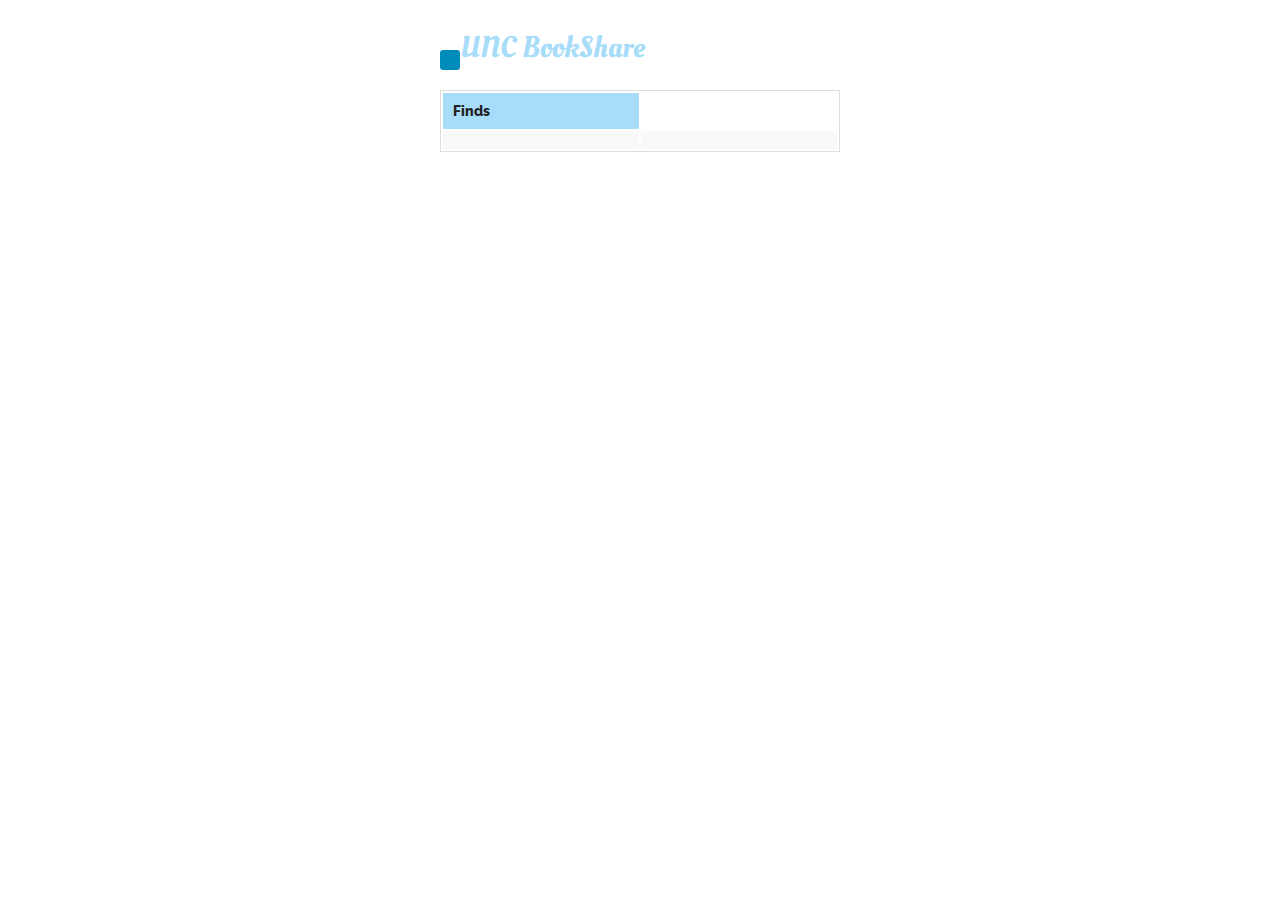
==== foundation/books.html @ 0d1a852f "test" ====
<!doctype html>
<html class="no-js" lang="en">
  <head>
    <meta charset="utf-8" />
    <meta name="viewport" content="width=device-width, initial-scale=1.0, maximum-scale=1"" />
    <title>Book Share</title>
    <link rel="stylesheet" href="css/foundation.css" />
    <link rel= "stylesheet" href="css/mycss.css"/>
    <script src="js/vendor/modernizr.js"></script>
    
    <link href='http://fonts.googleapis.com/css?family=Oleo+Script' rel='stylesheet' type='text/css'>
    <link href='http://fonts.googleapis.com/css?family=Raleway' rel='stylesheet' type='text/css'>
    <link rel= "stylesheet" href= "css/foundation_icons_general/stylesheets/general_foundicons.css"/>


       
  </head>
  <body class="books">
  <a href="index.html" class="small radius button" id="back"><i class="fi-arrow-left"></i></a><br/>

<h1 id="font">UNC BookShare</h1>
    
<table>

    <th>Finds</th> 
    <tr>
    <td id = "books"></td>
    <td onclick="emailStuff();"></td>
    </tr>
    


</table>
  
  
  
  
  
  
  
  
  
  
  
  <script src="js/vendor/jquery.js"></script>
    <script src="js/foundation.min.js"></script>
    <script src="js/app.js"></script>
    <script src="https://www.parsecdn.com/js/parse-1.3.1.min.js"></script>
    <script>
      $(document).foundation();
      
  
    </script>
  </body>
</html>
---- foundation/css/mycss.css ----
@font-face{
    font-family: 'Oleo Script', cursive;
    font-family: 'Raleway', sans-serif;
}



body.index{
    max-width: 400px;
    margin: 0 auto;
    background-color: #a7ddf9;
}

body.books{
    max-width: 400px;
    margin: 0 auto;
    background-color: white;
}

#ipod{
    width: 100%;
    height: 20px;
    background-color: white;
    position: relative;
}

h1#index{
    font-family: 'Oleo Script';
    color: white;
    margin-left: 10px;
    font-size: 30px;
    margin-top: 20px;

}

h1#font{
    font-family: 'Oleo Script';
    color: #a7ddf9;
    margin-left: 10px;
    font-size: 30px;
}

label{
    font-family: "Raleway";
}

th{
    background-color: #a7ddf9;
    font-weight: 800;
    
}

table{
    font-family: "Raleway";
}

.fi-plus{
    font-size: 40px;
    color: white;
    font-weight: 500l
}

a#add{
    margin-top: 50px;
    margin-right: 10px;
    float: right;
    
}
.button.small#add{
    padding: 8px;
}

.button.small#back{
    padding: 10px;
}

a#back{
    float: left;
    margin-top: 50px;
    
    
img{
    height: 200%;
    max-width: 200%;
}
---- foundation/css/foundation_icons_general/stylesheets/general_foundicons.css ----
/* font-face */
@font-face {
  font-family: "GeneralFoundicons";
  src: url("../fonts/general_foundicons.eot");
  src: url("../fonts/general_foundicons.eot?#iefix") format("embedded-opentype"), url("../fonts/general_foundicons.woff") format("woff"), url("../fonts/general_foundicons.ttf") format("truetype"), url("../fonts/general_foundicons.svg#GeneralFoundicons") format("svg");
  font-weight: normal;
  font-style: normal;
}

/* global foundicon styles */
[class*="foundicon-"] {
  display: inline;
  width: auto;
  height: auto;
  line-height: inherit;
  vertical-align: baseline;
  background-image: none;
  background-position: 0 0;
  background-repeat: repeat;
}

[class*="foundicon-"]:before {
  font-family: "GeneralFoundicons";
  font-weight: normal;
  font-style: normal;
  text-decoration: inherit;
}

/* icons */
.foundicon-settings:before {
  content: "\f000";
}

.foundicon-heart:before {
  content: "\f001";
}

.foundicon-star:before {
  content: "\f002";
}

.foundicon-plus:before {
  content: "\f003";
}

.foundicon-minus:before {
  content: "\f004";
}

.foundicon-checkmark:before {
  content: "\f005";
}

.foundicon-remove:before {
  content: "\f006";
}

.foundicon-mail:before {
  content: "\f007";
}

.foundicon-calendar:before {
  content: "\f008";
}

.foundicon-page:before {
  content: "\f009";
}

.foundicon-tools:before {
  content: "\f00a";
}

.foundicon-globe:before {
  content: "\f00b";
}

.foundicon-home:before {
  content: "\f00c";
}

.foundicon-quote:before {
  content: "\f00d";
}

.foundicon-people:before {
  content: "\f00e";
}

.foundicon-monitor:before {
  content: "\f00f";
}

.foundicon-laptop:before {
  content: "\f010";
}

.foundicon-phone:before {
  content: "\f011";
}

.foundicon-cloud:before {
  content: "\f012";
}

.foundicon-error:before {
  content: "\f013";
}

.foundicon-right-arrow:before {
  content: "\f014";
}

.foundicon-left-arrow:before {
  content: "\f015";
}

.foundicon-up-arrow:before {
  content: "\f016";
}

.foundicon-down-arrow:before {
  content: "\f017";
}

.foundicon-trash:before {
  content: "\f018";
}

.foundicon-add-doc:before {
  content: "\f019";
}

.foundicon-edit:before {
  content: "\f01a";
}

.foundicon-lock:before {
  content: "\f01b";
}

.foundicon-unlock:before {
  content: "\f01c";
}

.foundicon-refresh:before {
  content: "\f01d";
}

.foundicon-paper-clip:before {
  content: "\f01e";
}

.foundicon-video:before {
  content: "\f01f";
}

.foundicon-photo:before {
  content: "\f020";
}

.foundicon-graph:before {
  content: "\f021";
}

.foundicon-idea:before {
  content: "\f022";
}

.foundicon-mic:before {
  content: "\f023";
}

.foundicon-cart:before {
  content: "\f024";
}

.foundicon-address-book:before {
  content: "\f025";
}

.foundicon-compass:before {
  content: "\f026";
}

.foundicon-flag:before {
  content: "\f027";
}

.foundicon-location:before {
  content: "\f028";
}

.foundicon-clock:before {
  content: "\f029";
}

.foundicon-folder:before {
  content: "\f02a";
}

.foundicon-inbox:before {
  content: "\f02b";
}

.foundicon-website:before {
  content: "\f02c";
}

.foundicon-smiley:before {
  content: "\f02d";
}

.foundicon-search:before {
  content: "\f02e";
}
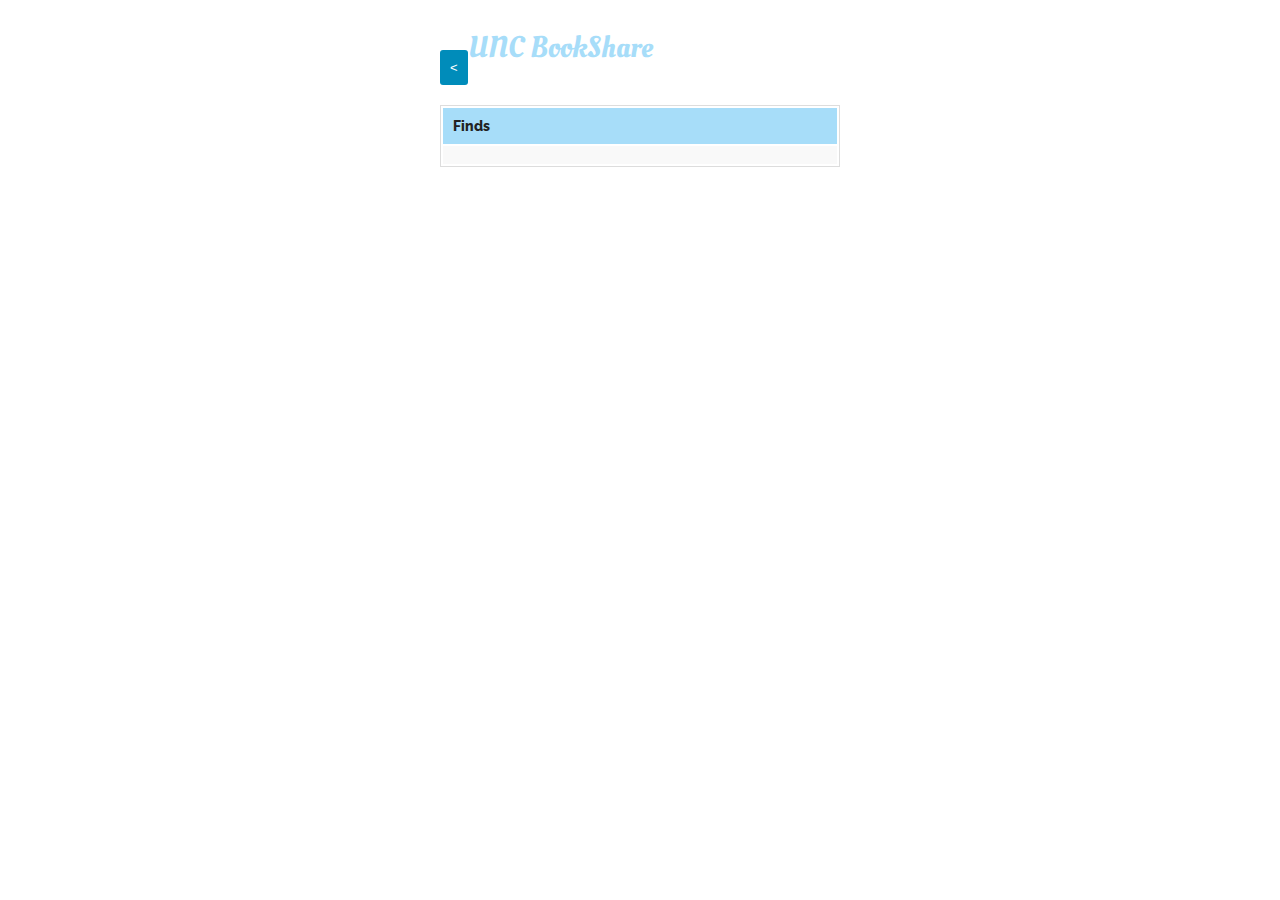
==== commit 707405da: "email fix" ====
--- a/foundation/books.html
+++ b/foundation/books.html
@@ -16,7 +16,7 @@
        
   </head>
   <body class="books">
-  <a href="index.html" class="small radius button" id="back"><i class="fi-arrow-left"></i></a><br/>
+  <a href="index.html" class="small radius button" id="back"><</a><br/>
 
 <h1 id="font">UNC BookShare</h1>
     
@@ -25,9 +25,8 @@
     <th>Finds</th> 
     <tr>
     <td id = "books"></td>
-    <td onclick="emailStuff();"></td>
     </tr>
-    
+     
 
 
 </table>
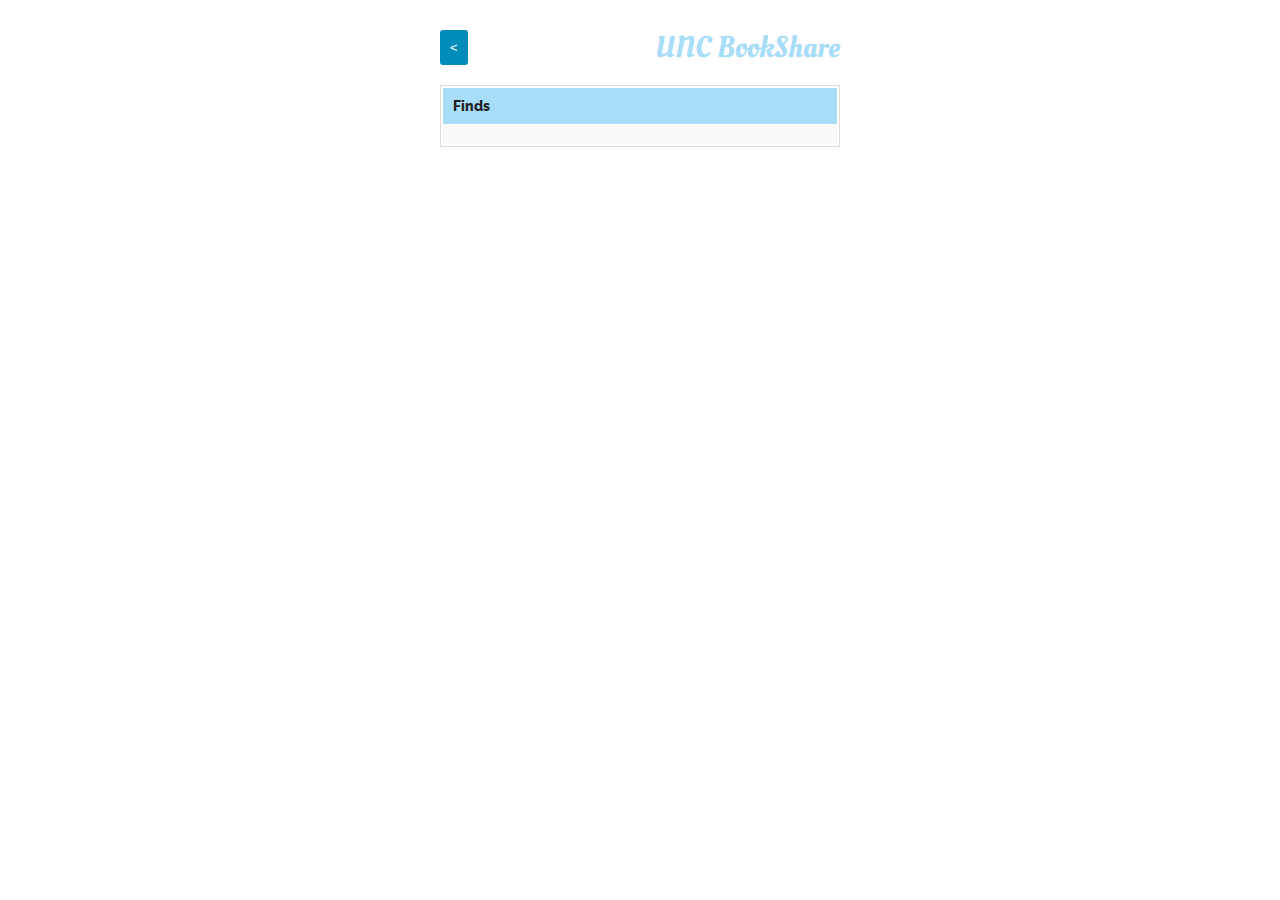
==== commit 0109f7e1: "db test" ====
--- a/foundation/books.html
+++ b/foundation/books.html
@@ -18,7 +18,7 @@
   <body class="books">
   <a href="index.html" class="small radius button" id="back"><</a><br/>
 
-<h1 id="font">UNC BookShare</h1>
+<h1 id="font" style="float: right">UNC BookShare</h1>
     
 <table>
 
@@ -43,7 +43,8 @@
   
   <script src="js/vendor/jquery.js"></script>
     <script src="js/foundation.min.js"></script>
-    <script src="js/app.js"></script>
+    
+    <script src="js/list.js"></script>
     <script src="https://www.parsecdn.com/js/parse-1.3.1.min.js"></script>
     <script>
       $(document).foundation();
--- a/foundation/css/mycss.css
+++ b/foundation/css/mycss.css
@@ -76,7 +76,8 @@
 
 a#back{
     float: left;
-    margin-top: 50px;
+    margin-top: 30px;
+    
     
     
 img{
@@ -85,3 +86,4 @@
 }
 
 
+
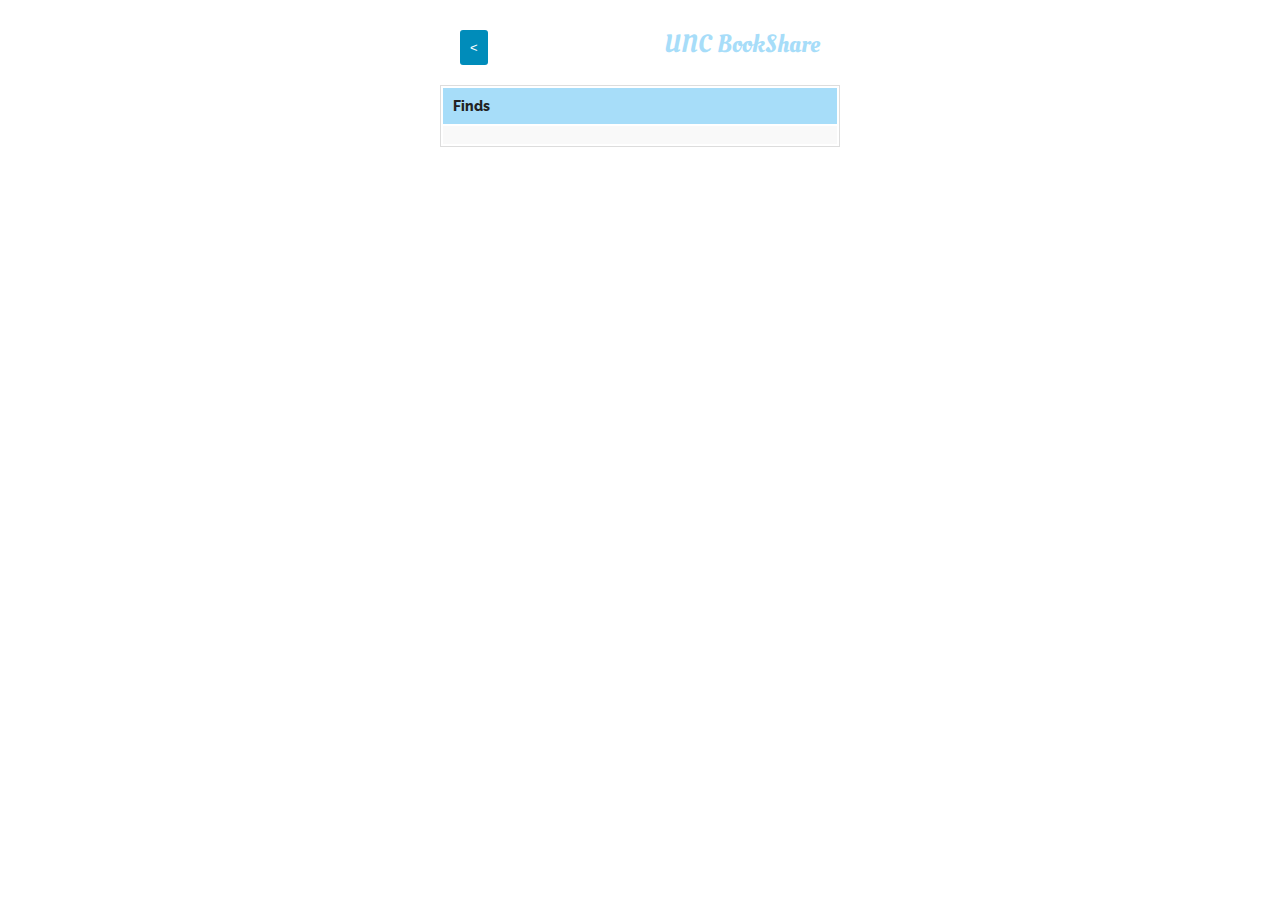
==== commit 2a799614: "config changes" ====
--- a/foundation/books.html
+++ b/foundation/books.html
@@ -16,9 +16,9 @@
        
   </head>
   <body class="books">
-  <a href="index.html" class="small radius button" id="back"><</a><br/>
+  <a href="index.html" class="small radius button" id="back" style="margin-left: 20px"><</a><br/>
 
-<h1 id="font" style="float: right">UNC BookShare</h1>
+<h1 id="font" style="float: right; margin-right: 20px">UNC BookShare</h1>
     
 <table>
 
--- a/foundation/css/mycss.css
+++ b/foundation/css/mycss.css
@@ -37,7 +37,7 @@
     font-family: 'Oleo Script';
     color: #a7ddf9;
     margin-left: 10px;
-    font-size: 30px;
+    font-size: 25px;
 }
 
 label{
@@ -85,5 +85,9 @@
     max-width: 200%;
 }
 
+input{
+    background-color:#007095;
+    color: white;
+}
 
 
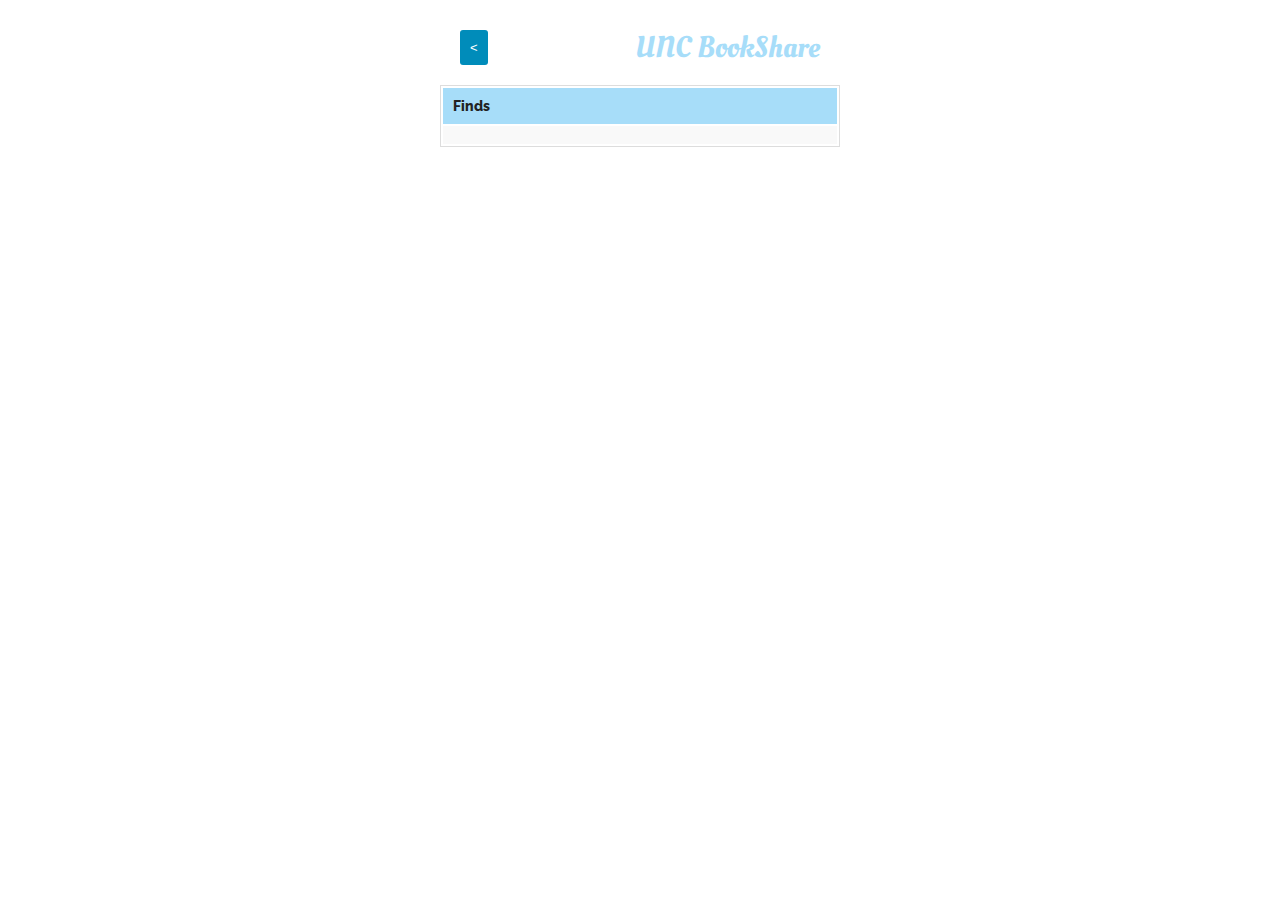
==== commit af0c7afd: "add values" ====
--- a/foundation/books.html
+++ b/foundation/books.html
@@ -16,6 +16,7 @@
        
   </head>
   <body class="books">
+    <div id="ipod"></div>
   <a href="index.html" class="small radius button" id="back" style="margin-left: 20px"><</a><br/>
 
 <h1 id="font" style="float: right; margin-right: 20px">UNC BookShare</h1>
--- a/foundation/css/mycss.css
+++ b/foundation/css/mycss.css
@@ -18,18 +18,18 @@
 }
 
 #ipod{
-    width: 100%;
+    width: 400px;;
     height: 20px;
     background-color: white;
-    position: relative;
+    position: fixed;
 }
 
 h1#index{
     font-family: 'Oleo Script';
     color: white;
     margin-left: 10px;
-    font-size: 30px;
-    margin-top: 20px;
+    font-size: 40px;
+    margin-top: 25px;
 
 }
 
@@ -37,7 +37,7 @@
     font-family: 'Oleo Script';
     color: #a7ddf9;
     margin-left: 10px;
-    font-size: 25px;
+    font-size: 30px;
 }
 
 label{
